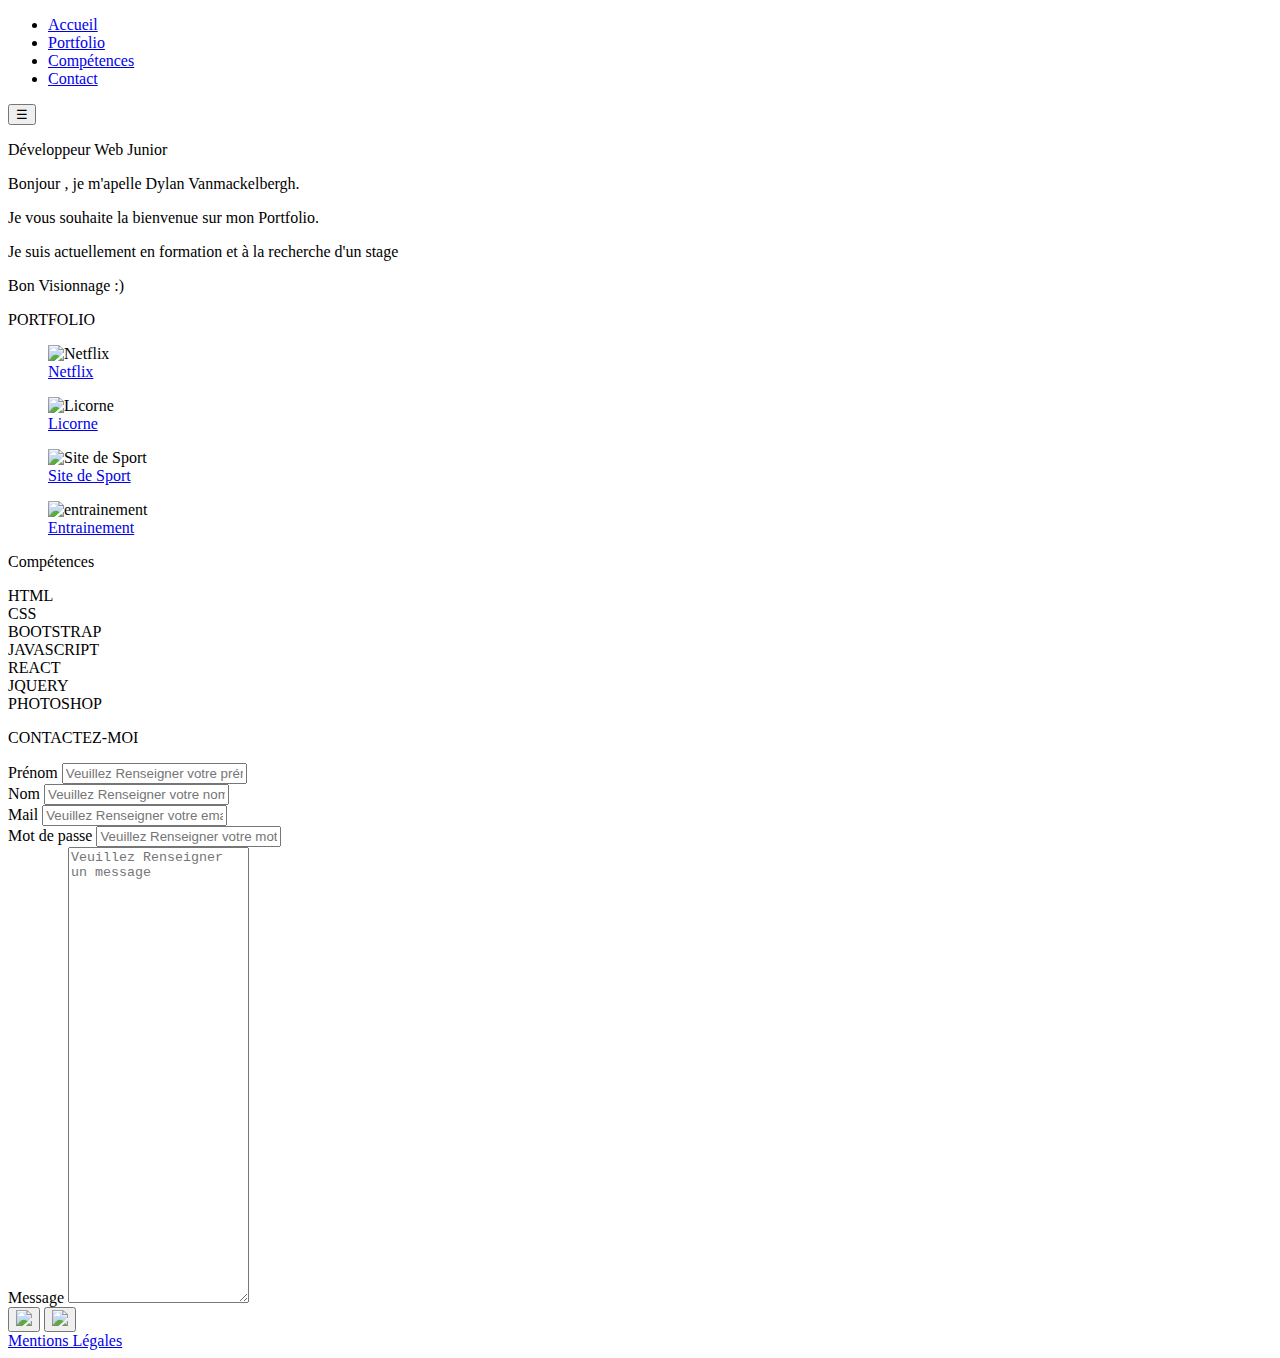
==== index.html @ 52468c22 "init" ====
<!DOCTYPE html>
<html lang="fr">
<head>
    <meta charset="UTF-8">
    <meta name="description" content="Portfolio"/>
    <meta name="author" content="Dylan Vanmackelbergh"/>
    <meta http-equiv="X-UA-Compatible" content="IE=edge">
    <meta name="viewport" content="width=device-width, initial-scale=1.0">
    <title>Dylan Vanmackelbergh</title>
    <link rel="icon" type="image/png" href="img/Logo.png">
    <link rel="stylesheet" href="style.css">
</head>
<body>
    <!--=================== CONTENUE HEADER ==================-->
    <header>
    
        <a href="index.html" id="logo" title="logo DV"></a>
        <div id="hamburger">
            <div id="hamburger-content">
                <nav>
                    <a href="index.html" id="logonav" title="logo DV"></a>
                    <ul class="navbarFont">
                        <li><a href="#section1">Accueil</a></li>
                        <li><a href="#portfolio">Portfolio</a></li>
                        <li><a href="#competence">Compétences</a></li>
                        <li><a href="#contact">Contact</a></li>
                    </ul>
                </nav>
            </div>
            <button id="hamburger-button">&#9776;</button>
            <div id="hamburger-sidebar">
                <div id="hamburger-sidebar-header"></div>
                <div id="hamburger-sidebar-body"></div>
            </div>
                <div id="hamburger-overlay"></div>
            </div>
    </header>
    <!-- ================CONTENUE MAIN====================== -->
    <main>
        
        <section id="section1">
            <div>
                <a href="" id="avatar" title="DV"></a>
                <p>Développeur Web Junior</p>
                <div>
                    <p>Bonjour , je m'apelle Dylan Vanmackelbergh.</p>
                    <p>Je vous souhaite la bienvenue sur mon Portfolio.</p>
                    <p>Je suis actuellement en formation et à la recherche d'un stage</p>
                    <p>Bon Visionnage :)</p>
                </div>
            </div>
        </section>
        <div>
            <p class="portfolioH">PORTFOLIO</p>  
        </div> 
        <!-- ==============Portfolio======================= -->
        <section id="portfolio">              
                <div>
                    <figure class="netflix">
                        <img src="img/Netflix.jpg" alt="Netflix">
                        <figcaption><a href="http://vanmack-format.com/Netflix/">Netflix</a></figcaption>
                    </figure>
            
    
                    <figure class="licorne">
                        <img src="img/licornes.JPG" alt="Licorne">
                        <figcaption><a href="http://vanmack-format.com/Maquette-Licornes/">Licorne</a></figcaption>
                    </figure>
                </div>

                <div class="deuxieme">
                    <figure class="siteSport">
                        <img src="img/siteSport.jpg" alt="Site de Sport">
                        <figcaption><a href="http://vanmack-format.com/exo-sit-web/ExositeWeb/">Site de Sport</a></figcaption>
                    </figure>
    
                    <figure class="entrainement">
                        <img src="img/HTML.jpg" alt="entrainement">
                        <figcaption><a href="http://vanmack-format.com/Dylan%20Vanmackelbergh/">Entrainement</a></figcaption>
                    </figure>  
                </div>      
        </section>

        <section id="competence">
            <div>
                <p>Compétences</p>
            </div>

            <div class="skills-bar">
                <div class="bar">
                    <div class="info">
                        <span>HTML</span>
            </div>
            <div class="progress-line html"><span></span></div>
                </div>
            
            
            <div class="bar">
                    <div class="info">
                        <span>CSS</span>
            </div>
            <div class="progress-line css"><span></span></div>
                </div>
            
            
            <div class="bar">
                    <div class="info">
                        <span>BOOTSTRAP</span>
            </div>
            <div class="progress-line bootstrap"><span></span></div>
                </div>
            
            
            <div class="bar">
                    <div class="info">
                        <span>JAVASCRIPT</span>
            </div>
            <div class="progress-line javascript"><span></span></div>
                </div>
            
            
            <div class="bar">
                    <div class="info">
                        <span>REACT</span>
            </div>
            <div class="progress-line react"><span></span></div>
                </div>
                  

            <div class="bar">
                    <div class="info">
                        <span>JQUERY</span>
            </div>
            <div class="progress-line jquery"><span></span></div>
                </div>
            
                <div class="bar">
                    <div class="info">
                        <span>PHOTOSHOP</span>
            </div>
            <div class="progress-line photoshop"><span></span></div>
                </div>
                  
            </div>
        </section>
        <div class="contactH">
            <p>CONTACTEZ-MOI</p>
        </div>
           <!--================== FORMULAIRE================= -->
        <div class="backgroundForm">
        <form id="contact" method="get">
        <!-- ==============PRENOM====================== -->
            <div class="conteneurPrenom">
                <label for="prenom">Prénom</label>
                <input type="text"  name="prenom" id="prenom" placeholder="Veuillez Renseigner votre prénom" required="requiered">
            </div>
            <!-- ==============NOM====================== -->
            <div class="conteneurNom">
                <label for="nom">Nom</label>
                <input type="text" name="nom" id="nom" placeholder="Veuillez Renseigner votre nom" required>
            </div>

                <!-- ===========EMAIL============ -->
            <div class="conteneurEmail">
                <label for="E-mail">Mail</label>
                <input type="email" name="email" id="email" placeholder="Veuillez Renseigner votre email">
            </div>

            <!-- ===========MOTDEPASSE============ -->
            <div class="conteneurMdp">
                <label for="mdp">Mot de passe</label>
                <input type="password" name="mdp" id="mdp" placeholder="Veuillez Renseigner votre mot de passe"required>
            </div>

            <!-- =========MESSAGE================ -->
            <div class="conteneurMessage">
                <label for="message">Message</label>
                <textarea rows="30" col="50" placeholder="Veuillez Renseigner un message"></textarea>
            </div>

            <!-- ==========VALIDATION FORM=========== -->           
            <button class="conteneurValidation" type=submit>
                <img src=img/Envoyer.png>
            </button>
            

            <!--=========== EFFACER FORM ============-->
            <button class="conteneurEffacer" type=submit>
                <img src=img/Effacer.png>
            </button>
        </form>
    </div>
    </main>
    <footer>
        <section class="footer">
            <div>
                <a class="mentions" href="#section1">Mentions Légales</a>
            </div>
        </section>

    </footer>



    <!--================== SCROLL TOP ==================-->
    <a href="#" class="scrollup" id="scroll-up" title="Retourne en haut :)"></a>

    <!--================== MAIN JS ==================-->
    <script src="script.js"></script>
</body>
</html>
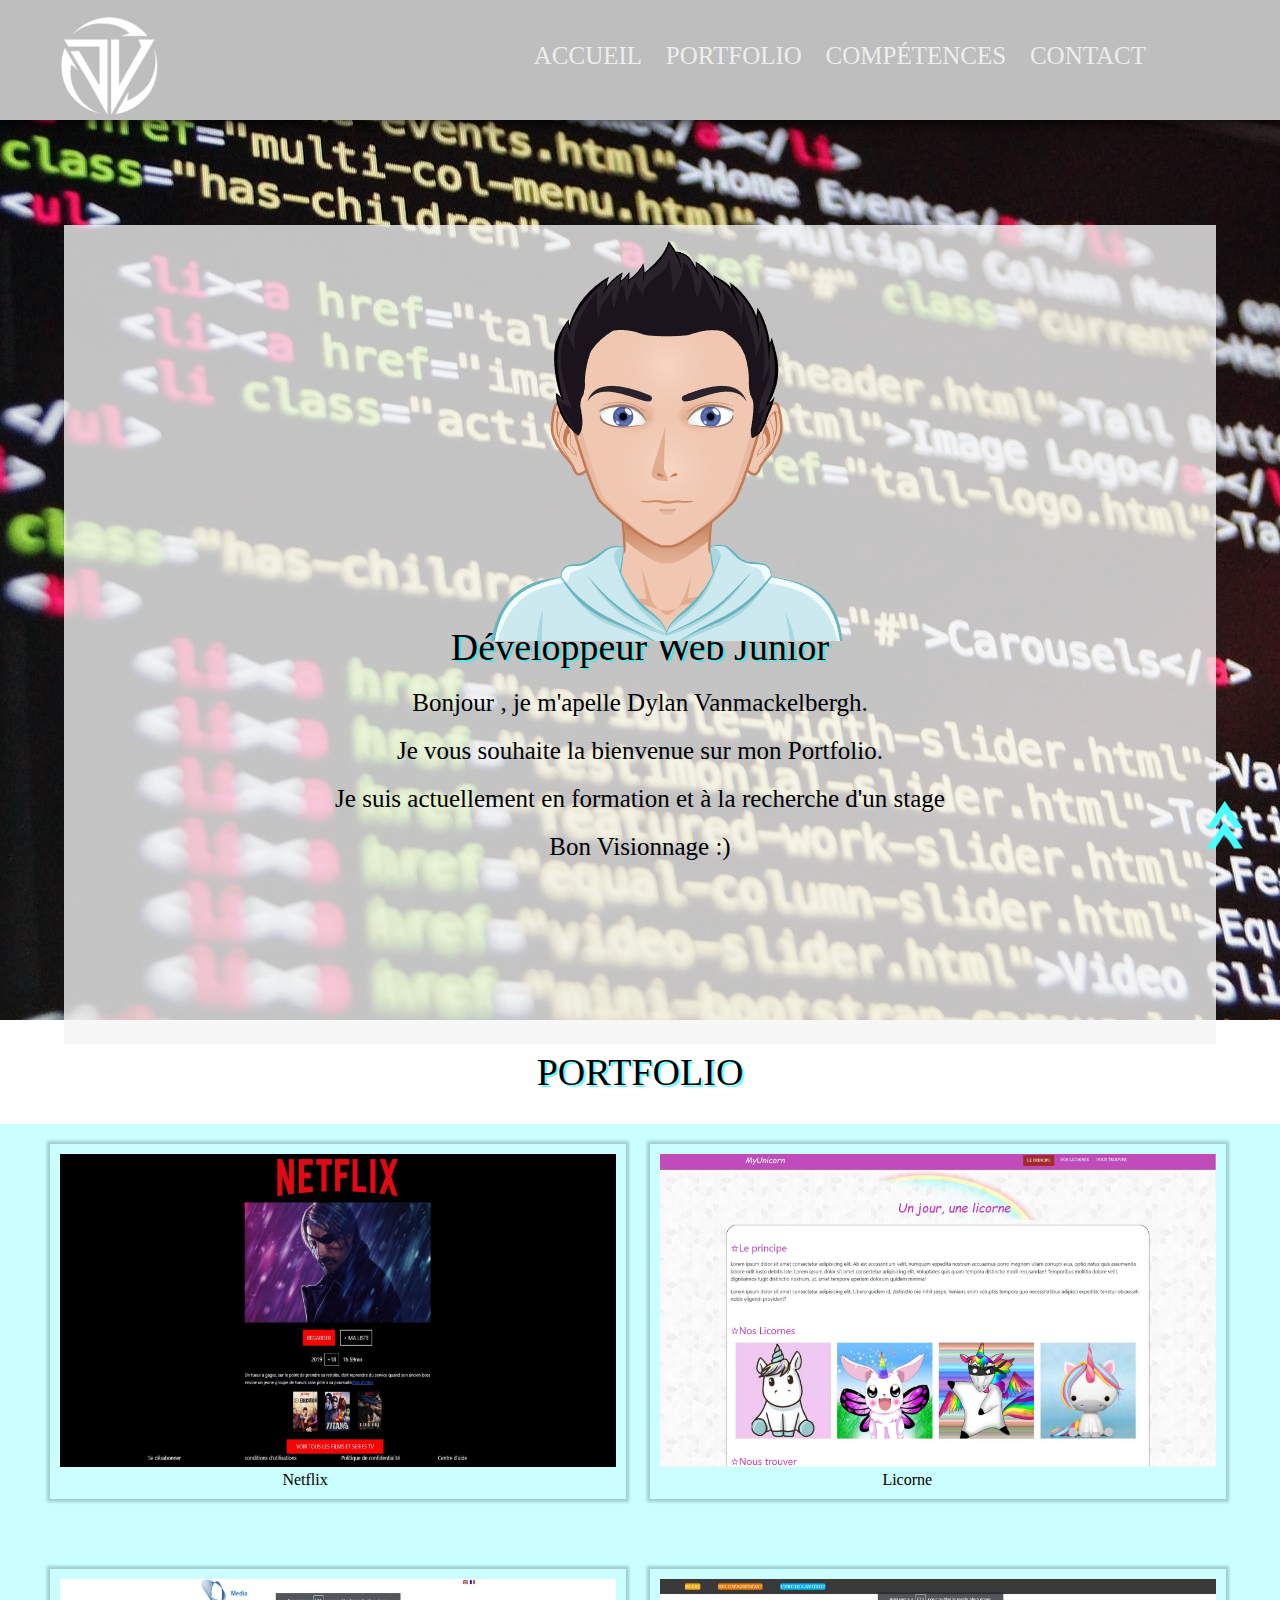
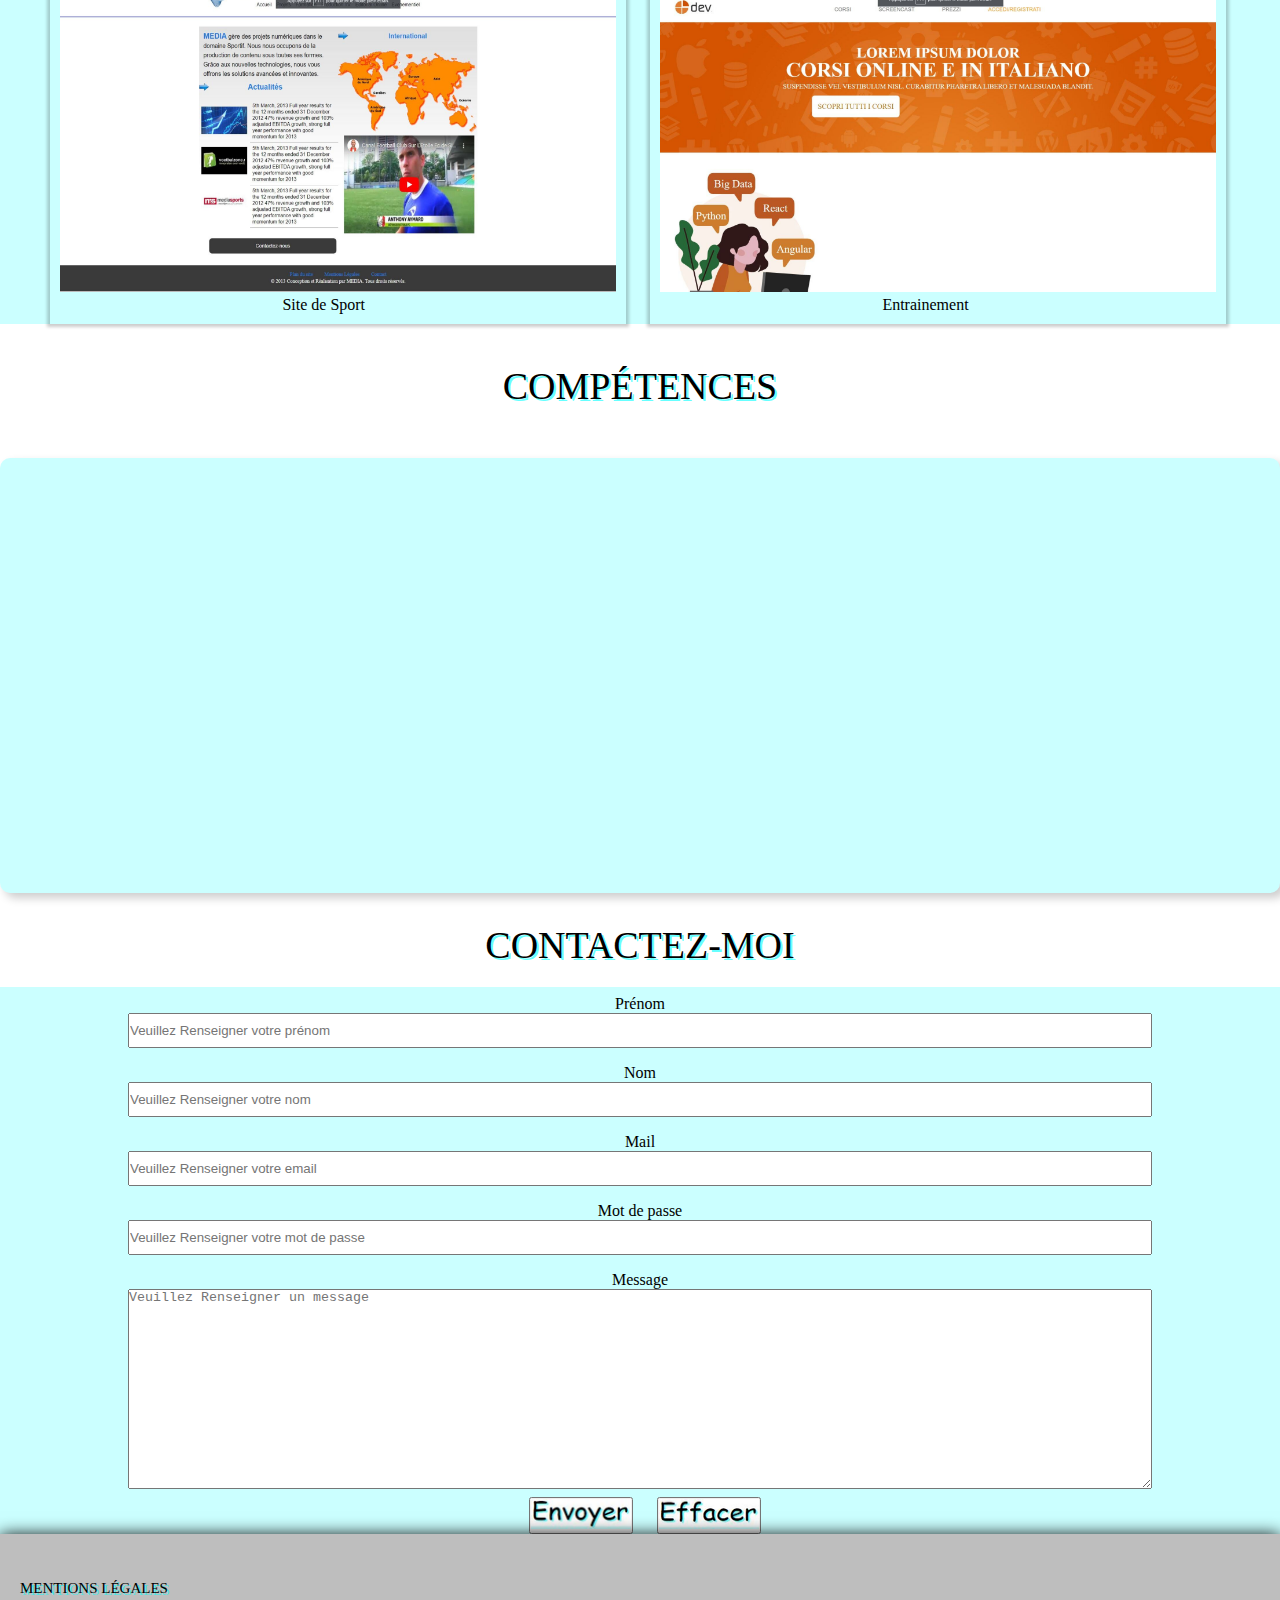
==== commit c74937cd: "ajout" ====
--- a/index.html
+++ b/index.html
@@ -189,12 +189,12 @@
                 <img src=img/Effacer.png>
             </button>
         </form>
-    </div>
+        </div>
     </main>
     <footer>
         <section class="footer">
             <div>
-                <a class="mentions" href="#section1">Mentions Légales</a>
+                <a class="mentions" href="mentions.html">Mentions Légales</a>
             </div>
         </section>
 
--- a/style.css
+++ b/style.css
@@ -0,0 +1,962 @@
+*,*::after,*::before{
+    box-sizing: border-box;
+    padding: 0;
+    margin: 0;
+    max-width: 100%;
+    
+}
+/* ==============SMOOTH SCROLLING============ */
+html {
+    --scroll-behavior: smooth;
+    scroll-behavior: smooth;
+}
+/* ==============HEADER ================*/
+header{
+    height: 120px;
+    max-width: 100%;
+    min-width: 100%;
+    box-shadow: 0 1px 16px rgba(0, 0, 0,1);
+    font-size: 15px;
+    padding-block: 16px;
+    text-transform: uppercase;
+    position: relative;
+    background-color: rgba(186, 186, 186, 0.938);
+}
+
+#logo,#logonav,nav,li {
+    display: inline-block;
+}
+/* =======================Logo + LOGO NAV =============================*/
+#logo {
+    background: url(img/Logocent.png);
+    width: 100px;
+    height: 100px;
+    margin-left: 4em;
+    
+}
+#logonav {
+    background: url(img/Logo2.png);
+    width: 50px;
+    height: 50px;
+    margin-left: 4em;
+    display: none;
+}
+    
+/*==================== GROS logo animation ===========================*/
+#logo {
+    transition: 0.70s;
+    -webkit-transition: 0.70s;
+    -moz-transition: 0.70s;
+    -ms-transition: 0.70s;
+    -o-transition: 0.70s;
+  }
+  
+#logo:hover {
+    background: url(img/Logocyan.png);
+    background-repeat: no-repeat;
+    width: 100px;
+    height: 100px;
+    transition: 0.70s;
+    -webkit-transition: 0.70s;
+    -moz-transition: 0.70s;
+    -ms-transition: 0.70s;
+    -o-transition: 0.70s;
+    -webkit-transform: rotate(360deg);
+    -moz-transform: rotate(360deg);
+    -o-transform: rotate(360deg);
+    -ms-transform: rotate(360deg);
+    transform: rotate(360deg);
+  } 
+  #logonav {
+    transition: 0.70s;
+    -webkit-transition: 0.70s;
+    -moz-transition: 0.70s;
+    -ms-transition: 0.70s;
+    -o-transition: 0.70s;
+  }
+  #logonav:hover{
+    background-image: url(img/Logocyan2.png);
+  }
+
+  /* =============RESPONSIV PETIT LOGO DANS NAVBAR================= */
+@media  all and (min-width: 320px) and (max-width: 600px) {
+
+    #logonav {
+        margin-left: 100px;
+    }
+}
+
+@media  all and (min-width: 600px) and (max-width: 700px) {
+
+    #logonav {
+        margin-left: 280px;
+    }
+}
+@media  all and (min-width: 700px) and (max-width: 960px) {
+
+    #logonav {
+        margin-left: 450px;
+    }
+}
+
+@media  all and (min-width: 961px) and (max-width: 1024px) {
+
+    #logonav {
+        margin-left: 600px;
+    }
+}
+
+@media  all and (min-width: 1024px) and (max-width: 1200px) {
+
+    #logonav {
+        margin-left: 200px;
+    }
+}
+
+@media  all and (min-width: 1201px) and (max-width: 1400px) {
+
+    #logonav {
+        margin-left: 350px;
+    }
+}
+
+@media  all and (min-width: 1400px) and (max-width: 1600px) {
+
+    #logonav {
+        margin-left: 530px;
+    }
+}
+@media  all and (min-width: 1600px) and (max-width: 1920px) {
+
+    #logonav {
+        margin-left: 750px;
+    }
+}
+@media  all and (min-width: 1920px) and (max-width: 2200px) {
+
+    #logonav {
+        margin-left: 1000px;
+    }
+}
+/* =================ANIMATION PETIT LOGO DANS NAV BAR====================== */
+#logonav {
+    -webkit-animation:spin 2s linear infinite;
+    -moz-animation:spin 2s linear infinite;
+    animation:spin 2s linear ease-out;
+}
+@-moz-keyframes spin { 
+    100% { -moz-transform: rotate(360deg);} 
+}
+@-webkit-keyframes spin { 
+    100% { -webkit-transform: rotate(360deg); } 
+}
+@keyframes spin { 
+    100% { 
+        -webkit-transform: rotate(360deg); 
+        transform:rotate(360deg); 
+    } 
+}
+/* ======================NAVBAR========================= */
+nav {
+    
+    vertical-align: top;
+    line-height: 80px;
+}
+
+li {
+    font-size: 25px;
+    margin-left: 20px;
+    
+}
+/*============ RESPONSIV NAVBAR + CONTENUE BUTTON BURGER ==========*/
+ul {
+    max-width: 100%;
+    margin-left: 600px;
+}
+
+
+@media  all and (min-width: 320px) and (max-width: 600px) {
+
+    ul {
+        margin-left: 100px;
+    }
+}
+
+@media  all and (min-width: 600px) and (max-width: 700px) {
+
+    ul {
+        margin-left: 280px;
+    }
+}
+@media  all and (min-width: 700px) and (max-width: 960px) {
+
+    ul {
+        margin-left: 450px;
+    }
+}
+
+@media  all and (min-width: 961px) and (max-width: 1024px) {
+
+    ul {
+        margin-left: 600px;
+    }
+}
+
+@media  all and (min-width: 1024px) and (max-width: 1200px) {
+
+    ul {
+        margin-left: 200px;
+    }
+}
+
+@media  all and (min-width: 1201px) and (max-width: 1400px) {
+
+    ul {
+        margin-left: 350px;
+    }
+}
+
+@media  all and (min-width: 1400px) and (max-width: 1600px) {
+
+    ul {
+        margin-left: 530px;
+    }
+}
+@media  all and (min-width: 1600px) and (max-width: 1920px) {
+
+    ul {
+        margin-left: 750px;
+    }
+}
+@media  all and (min-width: 1920px) and (max-width: 2200px) {
+
+    ul {
+        margin-left: 1000px;
+    }
+}
+
+a, button {
+    text-decoration: none;
+    color: rgba(255, 255, 255, 0.75);
+    
+
+}
+a:hover{
+    color: rgba(0, 255, 255, 0.611);
+    font-family: 'Dancing Script', cursive;
+    font-family: 'Fascinate', cursive;
+}
+
+/*================== HAMBURGER BUTTON ======================== */
+#hamburger-button{
+    position: absolute;
+    right: 10px;
+    top: 50%;
+    height: 50px;
+    width: 50px;
+    border: none;
+    background : black;
+    color: rgba(0, 255, 255, 0.611);
+    transform: translateY(-50%);
+    display: none;
+}
+
+
+#hamburger,#hamburger-content{
+    display:inline;
+}
+
+#hamburger-overlay{
+    display:none;
+    position:fixed;
+    z-index:10;
+    top:0;
+    left:0;
+    width: 100%;
+    height: 100%;
+    background:rgba(0,0,0,0.5);
+}
+
+#hamburger-sidebar{
+    position: fixed;
+    width: 85%;
+    z-index: 11;
+    height: 100%;
+    top: 0;
+    left: 0;
+    background: rgba(0, 3, 92, 0.622);
+    transform: translateX(-100%);
+    transition:transform 0.3s ease-in-out;
+    overflow-y:auto;
+    display: none;
+    
+}
+#hamburger-sidebar li{
+    display: block;
+}
+
+#hamburger-sidebar-header{
+    background:url(img/backgroundheader.jpg) center;
+    background-size: cover;
+    height: 150px;
+}
+
+#hamburger-sidebar-body{
+    padding-block: 15px;
+    padding-inline: 10px;
+}
+
+@media screen and (max-width: 1024px) {
+
+    header{
+        background-color: rgba(0, 0, 0, 0.76);
+    }
+    
+	#hamburger-content {
+		display: none;
+	}
+    #logonav {
+        background: url(img/Logo2.png);
+        width: 50px;
+        height: 50px;
+        display: block;
+    }
+	#hamburger-button,
+	#hamburger-sidebar,
+	.hamburger-activated #hamburger-overlay {
+		display: block;
+	}
+	.hamburger-activated #hamburger-sidebar {
+		transform: translateX(0);
+	}
+}
+
+/*=============== MAIN =============================*/
+
+/* ====================AVATAR====================== */
+#avatar{
+    position: absolute;
+    left: 35%;
+    top: 2%;
+    background: url(img/avatar1.png) center;
+    width: 400px;
+    height: 400px;
+    
+}
+@media screen and (max-width: 1024px) {
+    #avatar{
+        position: absolute;
+        left: 21%;
+        top: 2%;   
+    }
+}@media screen and (min-width: 1400px) and (max-width:1900px){
+    #avatar{
+        position: absolute;
+        left: 34%;
+        top: 0%;    
+    }
+}@media screen and (min-width: 1920px) and (max-width:2200px){
+    #avatar{
+        position: absolute;
+        left: 38%;
+        top: 0%;    
+    }
+}
+@media all and (min-width: 320px) and (max-width: 600px){
+    #avatar{
+        position: absolute;
+        left: 0%;
+        top: 0%;       
+    }
+}@media all and (min-width: 800px) and (max-width: 1000px){
+    #avatar{
+        position: absolute;
+        left: 22%;
+        top: 2%;  
+    }
+}@media all and (min-width: 600px) and (max-width: 800px){
+    #avatar{
+        position: absolute;
+        left: 0%;
+        top: 0%;  
+    }
+}
+/* ==============Background img code===================== */
+#section1{
+    min-width: 100%;
+    max-height: 100%;
+    height: 100vh;
+    background: url(img/code.jpg) center;
+    background-repeat: no-repeat;
+    
+}
+/* ================Background Blanc ======================*/
+#section1>div{
+    position: absolute;
+    left: 10%;
+    top: 25%;
+    width: 80%;
+    height:91vh;
+    background-color: rgba(245, 245, 245, 0.786);
+}@media screen and (max-width:1000px){
+    #section1>div{
+        width: 100%;
+        left:0%;
+        top: 20%
+    }
+}@media all and (min-width:1900px)and (max-width:3250px){
+    #section1>div{
+        height:88vh;
+    }
+}@media all and (min-width:1200px)and (max-width:1600px){
+    #section1>div{
+        left: 5%;
+        width: 90%;
+        height:91vh;
+    }
+}@media all and (min-width:300px) and (max-width: 399px){
+    #section1>div{
+        height:97vh;
+    }
+}
+/* =======================Font Developpeur WEB JUNIOR========== */
+#section1>div>:nth-child(2){
+    color: black;
+    font-family: 'Dancing Script', cursive;
+    font-family: 'Fascinate', cursive;
+    font-size: 70px;
+    display: flex;
+    justify-content: center;
+    margin-top: 450px;
+    text-shadow: 2px 2px rgba(0, 255, 255, 0.611);
+
+}@media screen and (max-width: 1024px){
+    #section1>div>:nth-child(2){
+    
+    font-size: 40px;
+    
+    }   
+}@media screen and (max-width: 720px){
+    #section1>div>:nth-child(2){
+    
+    font-size: 30px;
+    
+    }   
+}@media all and (min-width: 100px)and (max-width: 380px){
+    #section1>div>:nth-child(2){
+    
+    font-size: 25px;
+    margin-top: 420px;
+    
+    }   
+}
+@media all and (min-width: 380px)and (max-width: 500px){
+    #section1>div>:nth-child(2){
+    
+    font-size: 25px;
+    margin-top: 420px;
+    
+    }   
+}@media all and (min-width: 1200px)and (max-width: 1600px){
+    #section1>div>:nth-child(2){
+    font-size: 38px;
+    margin-top: 400px;
+    }   
+}@media all and (min-width: 1600px)and (max-width: 1920px){
+    #section1>div>:nth-child(2){
+    margin-top: 420px;
+    }   
+}
+/*================= Font paragraphe DEVELOPPEUR Web Junior==================*/
+#section1>div>div>p{
+    display: flex;
+    margin-top: 20px;
+    justify-content: center;
+    font-size: 35px;
+    font-family: 'Dancing Script', cursive;
+    font-family: 'Fascinate', cursive;
+}
+@media screen and (max-width: 1024px){
+    #section1>div>div>p{
+    
+    font-size: 28px;
+    
+    }   
+}@media screen and (max-width: 720px){
+    #section1>div>div>p{
+    
+    font-size: 20px;
+    
+    }   
+}@media screen and (max-width: 1300px){
+    #section1>div>div>p{
+    
+    font-size: 25px;
+    
+    }
+}@media screen and (min-width: 330px)and (max-width: 450px){
+    #section1>div>div>p{
+    
+    font-size: 19px;
+    
+    }   
+}@media screen and (min-width: 1200px)and (max-width: 1440px){
+    #section1>div>div>p{
+    
+    font-size: 25px;
+    
+    }   
+}@media all and (min-width:100px) and (max-width: 329px){
+    #section1>div>div>p{
+    
+        font-size: 15px;
+    } 
+}
+
+/*======================= FLECHE SCROLL TOP======================= */
+
+#scroll-up{
+    background-image: url(img/fleche1.png);
+    width: 50px;
+    height: 50px;
+    position: fixed;
+    bottom: 50px;
+    right: 30px;
+}
+
+/* =====================Contenue PORTFOLIO ========================*/
+
+.portfolioH{
+        margin-top: 30px;
+        margin-bottom: 30px;
+        color: black;
+        font-family: 'Dancing Script', cursive;
+        font-family: 'Fascinate', cursive;
+        font-size: 38px;
+        display: flex;
+        justify-content: center;
+        text-shadow: 2px 2px rgba(0, 255, 255, 0.611);
+        
+    }@media screen and (max-width:500px){
+        .portfolioH{
+            font-size: 25px;
+        }
+    }
+    @media all and (min-width:500px) and (max-width:1000px){
+        .portfolioH{
+            font-size: 30px;
+        }
+    }
+
+#portfolio{
+    background-color:  rgba(0, 255, 255, 0.205);
+    
+    
+}
+
+/* ===================Portfolio====================== */
+
+#portfolio>div>figure{
+    margin-top: 20px;
+    width: 45%;
+    max-width: 100%;
+    height: 25%;
+    max-height: 25%;
+    display: inline-block;
+    border:10px solid rgba(255, 255, 255, 0);
+    box-shadow:0 0 3px 3px rgba(0,0,0,0.2);
+}@media screen and (max-width:500px){
+    #portfolio>div>figure{
+        width: 100%;
+        margin-top: 0px;
+    }
+}
+@media all and (min-width:500px) and (max-width:1000px){
+    #portfolio>div>p{
+        font-size: 30px;
+    }
+}
+
+.licorne,.entrainement{
+    margin-left: 20px;
+}@media screen and (max-width:500px){
+    .licorne,.entrainement{
+        margin-left: 0px;
+    }
+}
+
+.netflix,.siteSport{
+    margin-left: 50px;
+}@media screen and (max-width:500px){
+    .netflix,.siteSport{
+        margin-left: 0px;
+    }
+}
+
+
+.deuxieme{
+    margin-top: 50px;
+}
+
+
+
+/* ============FIGCAPTION PORTFOLIO =======================*/
+#portfolio>div>figure>figcaption>a{
+    margin-left: 40%;
+    color: black;
+    font-family: 'Dancing Script', cursive;
+    font-family: 'Fascinate', cursive;
+}@media screen and (max-width:500px){
+    #portfolio>div>figure>figcaption>a{
+        margin-left: 40%;
+    }
+}
+
+/* =======================COMPETENCES======================= */
+#competence>div>p{
+    padding-top: 40px;
+    text-transform: uppercase;
+    color: black;
+    font-family: 'Dancing Script', cursive;
+    font-family: 'Fascinate', cursive;
+    font-size: 38px;
+    display: flex;
+    justify-content: center;
+    text-shadow: 2px 2px rgba(0, 255, 255, 0.611);
+}@media screen and (max-width:500px){
+    #competence>div>p{
+        font-size: 25px;
+    }
+}
+@media all and (min-width:500px) and (max-width:1000px){
+    #competence>div>p{
+        font-size: 30px;
+    }
+}
+
+/* =====================BARRE DE COMPETENCES===================== */
+.skills-bar{
+	width: 100%;
+    margin-top: 50px;
+	background-color : rgba(0, 255, 255, 0.205);
+	border-radius: 10px;
+	padding: 25px 30px;
+	box-shadow: 5px 5px 10px rgba(0,0,0,0.2);
+}
+
+.skills-bar .bar{
+	margin: 20px 0px;
+}
+
+
+.skills-bar .bar:first-child{
+	margin-top: 0px;
+}
+
+.skills-bar .bar .info{
+	margin-bottom: 5px;
+}
+.skills-bar .bar .info span{
+	font-size: 17px;
+	font-weight: 500;
+	opacity: 0;
+    font-family: 'Dancing Script', cursive;
+    font-family: 'Fascinate', cursive;
+	animation: showText 0.5s 1.5s linear forwards;
+}
+
+@keyframes showText{
+	100%{
+		opacity: 1;
+	}
+}
+
+.skills-bar .bar .progress-line{
+	position: relative;
+	height: 10px;
+	width:100%;
+	background-color: #ffffff;
+	border-radius: 10px;
+	transform: scaleX(0);
+	transform-origin: left;
+	box-shadow: inset 0px 1px 1px rgba(0,0,0,0.05),0px 1px rgba(255,255,255,0.8);
+	animation: animate 1s cubic-bezier(1,0,0.5,1) forwards;
+
+
+}
+.bar .progress-line span{
+	height: 100%;
+	width: 80%;
+	background: #000000;
+	position: absolute;
+	border-radius: 10px;
+	transform: scaleX(0);
+	transform-origin: left;
+	animation: animate 1s 1s  cubic-bezier(1,0,0.5,1) forwards;
+}
+
+@keyframes animate{
+	100%{
+		transform: scaleX(1);
+	}
+
+}
+
+.progress-line.html span{
+	width: 60%;
+}
+
+
+.progress-line.css span{
+	width: 60%;
+}
+
+.progress-line.bootstrap span{
+	width: 50%;
+}
+
+.progress-line.javascript span{
+	width: 30%;
+}
+
+.progress-line.react span{
+	width: 30%;
+}
+.progress-line.jquery span{
+	width: 20%;
+}
+.progress-line.photoshop span{
+	width: 80%;
+}
+
+
+
+.bar .progress-line span::before{
+	position: absolute;
+	content: "";
+	right: 0;
+	top: -10px;
+	height: 0;
+	width: 0;
+	border: 7px solid transparent;
+	border-bottom-width: 0px;
+	border-right-width: 0px;
+	border-top-color:#000;
+	opacity: 0;
+	animation: showText2 0.5s 1.5s linear forwards;
+
+}
+
+
+
+.bar .progress-line span::after{
+	position: absolute;
+	right: 0;
+	top: -28px;
+	background: #000;
+	color: #fff;
+	font-size: 15px;
+	font-weight: 500;
+	padding: 1px 8px;
+	border-radius: 3px;
+	opacity: 0;
+	animation: showText2 0.5s 1.5s linear forwards;
+}
+
+@keyframes showText2{
+	100%{
+		opacity: 1;
+	}
+}
+
+
+.progress-line.html span::after{
+	content: "Débutant/Avancé";
+}@media screen and (max-width:600px){
+    .progress-line.html span::after{
+        font-size: 6px;
+}
+}
+
+.progress-line.css span::after{
+	content: "Débutant/Avancé";
+}@media screen and (max-width:600px){
+    .progress-line.css span::after{
+        font-size: 6px;
+}
+}
+
+.progress-line.bootstrap span::after{
+	content: "Débutant/Avancé";
+}@media screen and (max-width:600px){
+    .progress-line.bootstrap span::after{
+        font-size: 6px;
+}
+}
+
+.progress-line.javascript span::after{
+	content: "Débutant";
+}@media screen and (max-width:600px){
+    .progress-line.javascript span::after{
+        font-size: 6px;
+}
+}
+
+.progress-line.react span::after{
+	content: "Débutant";
+}@media screen and (max-width:600px){
+    .progress-line.react span::after{
+        font-size: 6px;
+}
+}
+.progress-line.jquery span::after{
+	content: "Débutant";
+}@media screen and (max-width:600px){
+    .progress-line.jquery span::after{
+        font-size: 6px;
+}
+}
+.progress-line.photoshop span::after{
+	content: "Confirmé";
+}@media screen and (max-width:600px){
+    .progress-line.jquery span::after{
+        font-size: 6px;
+}
+}
+
+/* ======================CONTACTEZ-MOI============================ */
+
+.contactH{
+    padding-top: 30px;
+    margin-bottom: 20px;
+    color: black;
+    font-family: 'Dancing Script', cursive;
+    font-family: 'Fascinate', cursive;
+    font-size: 38px;
+    display: flex;
+    justify-content: center;
+    text-shadow: 2px 2px rgba(0, 255, 255, 0.611);
+}@media screen and (max-width:500px){
+    .contactH{
+        font-size: 25px;
+    }
+}
+@media all and (min-width:500px) and (max-width:1000px){
+    .contactH{
+        font-size: 30px;
+    }
+}
+
+.backgroundForm{
+    background-color : rgba(0, 255, 255, 0.205);
+    width: 100%;
+}
+
+form{
+    width: 100%;
+    max-width:1620px;
+    margin: 0 auto;
+}@media all and (min-width:1600px) and (max-width:1920px){
+    form{
+        width: 80%;
+    }
+}
+
+.conteneurPrenom,
+.conteneurNom,
+.conteneurEmail,
+.conteneurMdp,
+.conteneurMessage{
+    display: flex;
+    flex-direction: column;
+    align-items: center;
+    padding: 8px 0;
+}
+label{
+    font-family: 'Dancing Script', cursive;
+    font-family: 'Fascinate', cursive;
+}
+
+.conteneurPrenom>input,
+.conteneurNom>input,
+.conteneurEmail>input,
+.conteneurMdp>input,
+.conteneurMessage>textarea{
+    width: 80%;
+    min-width: 300px;
+    height: 35px;
+}
+
+.conteneurMessage>textarea{
+    height: 200px;
+
+}
+
+.conteneurValidation>img,
+.conteneurEffacer>img{
+    width: 100px;
+    height: 30px;
+}
+
+.conteneurValidation{
+    margin-left: 41.3%;
+}@media all and (min-width:300px) and (max-width:400px){
+    .conteneurValidation{
+        margin-left: 18%;
+    }
+}@media all and (min-width:400px) and (max-width:500px){
+    .conteneurValidation{
+        margin-left: 23%;
+    }
+}@media all and (min-width:500px) and (max-width:600px){
+    .conteneurValidation{
+        margin-left: 26%;
+    }
+}@media all and (min-width:600px) and (max-width:800px){
+    .conteneurValidation{
+        margin-left: 30%;
+    }
+}@media all and (min-width:1450px) and (max-width:1980px){
+    .conteneurValidation{
+        margin-left: 43.5%;
+    }
+}
+
+.conteneurEffacer{
+    margin-left: 20px;
+}@media all and (min-width:300px) and (max-width:400px){
+    .conteneurEffacer{
+        margin-left: 20px;
+    }
+}@media all and (min-width:400px) and (max-width:600px){
+    .conteneurEffacer{
+        margin-left: 20px;
+    }
+}
+
+
+/* ==============FOOTER================*/
+.footer{
+    height: 130px;
+    max-width: 100%;
+    min-width: 100%;
+    box-shadow: 0 1px 16px rgba(0, 0, 0,1);
+    
+    padding-block: 16px;
+    text-transform: uppercase;
+    position: relative;
+    background-color: rgba(186, 186, 186, 0.938);
+}
+.mentions{
+    padding-top: 30px;
+    margin-bottom: 20px;
+    margin-left: 20px;
+    color: black;
+    font-family: 'Dancing Script', cursive;
+    font-family: 'Fascinate', cursive;
+    font-size: 15px;
+    display: flex;
+    justify-content:start;
+    text-shadow: 2px 2px rgba(0, 255, 255, 0.611);
+}
+
